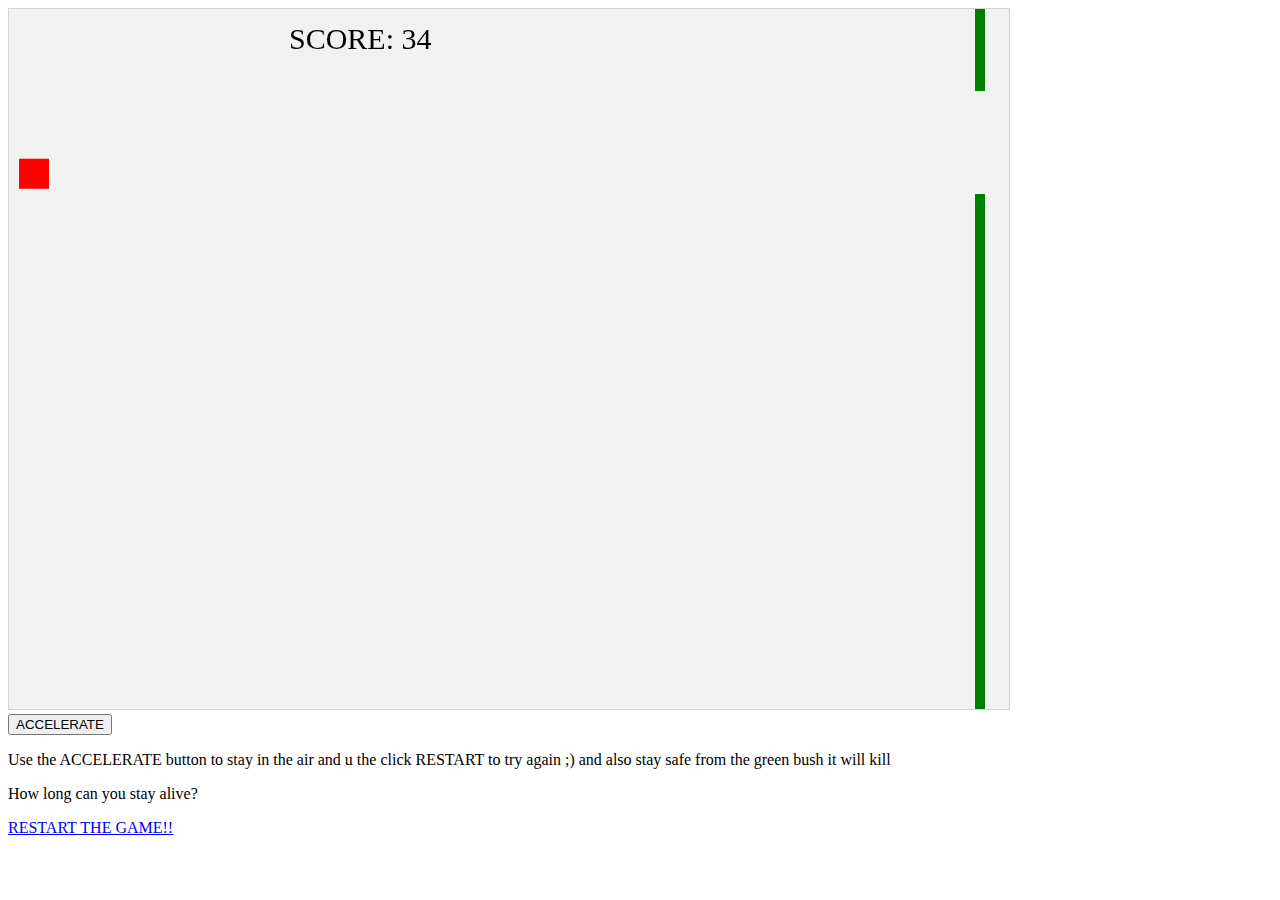
==== 1.html @ bcaf34f5 "Add files via upload" ====
<!DOCTYPE html>
<html>
<head>
<meta name="viewport" content="width=device-width, initial-scale=1.0"/>
<style>
canvas {
    border:1px solid #d3d3d3;
    background-color: #f1f1f1;
}
</style>
<link rel="stylesheet" href="1.css">
</head>
<body onload="startGame()" class="game2">
<script>

var myGamePiece;
var myObstacles = [];
var myScore;

function startGame() {
    myGamePiece = new component(30, 30, "red", 10, 120);
    myGamePiece.gravity = 0.05;
    myScore = new component("30px", "Consolas", "black", 280, 40, "text");
    myGameArea.start();
}

var myGameArea = {
    canvas : document.createElement("canvas"),
    start : function() {
        this.canvas.width = 1000;
        this.canvas.height = 700;
        this.context = this.canvas.getContext("2d");
        document.body.insertBefore(this.canvas, document.body.childNodes[0]);
        this.frameNo = 0;
        this.interval = setInterval(updateGameArea, 20);
        },
    clear : function() {
        this.context.clearRect(0, 0, this.canvas.width, this.canvas.height);
    }
}

function component(width, height, color, x, y, type) {
    this.type = type;
    this.score = 0;
    this.width = width;
    this.height = height;
    this.speedX = 0;
    this.speedY = 0;    
    this.x = x;
    this.y = y;
    this.gravity = 0;
    this.gravitySpeed = 0;
    this.update = function() {
        ctx = myGameArea.context;
        if (this.type == "text") {
            ctx.font = this.width + " " + this.height;
            ctx.fillStyle = color;
            ctx.fillText(this.text, this.x, this.y);
        } else {
            ctx.fillStyle = color;
            ctx.fillRect(this.x, this.y, this.width, this.height);
        }
    }
    this.newPos = function() {
        this.gravitySpeed += this.gravity;
        this.x += this.speedX;
        this.y += this.speedY + this.gravitySpeed;
        this.hitBottom();
    }
    this.hitBottom = function() {
        var rockbottom = myGameArea.canvas.height - this.height;
        if (this.y > rockbottom) {
            this.y = rockbottom;
            this.gravitySpeed = 0;
        }
    }
    this.crashWith = function(otherobj) {
        var myleft = this.x;
        var myright = this.x + (this.width);
        var mytop = this.y;
        var mybottom = this.y + (this.height);
        var otherleft = otherobj.x;
        var otherright = otherobj.x + (otherobj.width);
        var othertop = otherobj.y;
        var otherbottom = otherobj.y + (otherobj.height);
        var crash = true;
        if ((mybottom < othertop) || (mytop > otherbottom) || (myright < otherleft) || (myleft > otherright)) {
            crash = false;
        }
        return crash;
    }
}

function updateGameArea() {
    var x, height, gap, minHeight, maxHeight, minGap, maxGap;
    for (i = 0; i < myObstacles.length; i += 1) {
        if (myGamePiece.crashWith(myObstacles[i])) {
            return;
        } 
    }
    myGameArea.clear();
    myGameArea.frameNo += 1;
    if (myGameArea.frameNo == 1 || everyinterval(150)) {
        x = myGameArea.canvas.width;
        minHeight = 20;
        maxHeight = 200;
        height = Math.floor(Math.random()*(maxHeight-minHeight+1)+minHeight);
        minGap = 50;
        maxGap = 200;
        gap = Math.floor(Math.random()*(maxGap-minGap+1)+minGap);
        myObstacles.push(new component(10, height, "green", x, 0));
        myObstacles.push(new component(10, x - height - gap, "green", x, height + gap));
    }
    for (i = 0; i < myObstacles.length; i += 1) {
        myObstacles[i].x += -1;
        myObstacles[i].update();
    }
    myScore.text="SCORE: " + myGameArea.frameNo;
    myScore.update();
    myGamePiece.newPos();
    myGamePiece.update();
}

function everyinterval(n) {
    if ((myGameArea.frameNo / n) % 1 == 0) {return true;}
    return false;
}


function accelerate(n) {
    myGamePiece.gravity = n;
}
</script>
<br>
<button onmousedown="accelerate(-0.2)" onmouseup="accelerate(0.05)" class="button">ACCELERATE</button>
<p>Use the ACCELERATE button to stay in the air and u the click RESTART  to try again ;) and also stay safe from the green bush it will kill </p>
<p>How long can you stay alive?</p>
<div class="restart">
    <a href="http://127.0.0.1:5500/1.html">RESTART THE GAME!!</a>
  </div>
<script src="./app.js"></script>
</body>
</html>
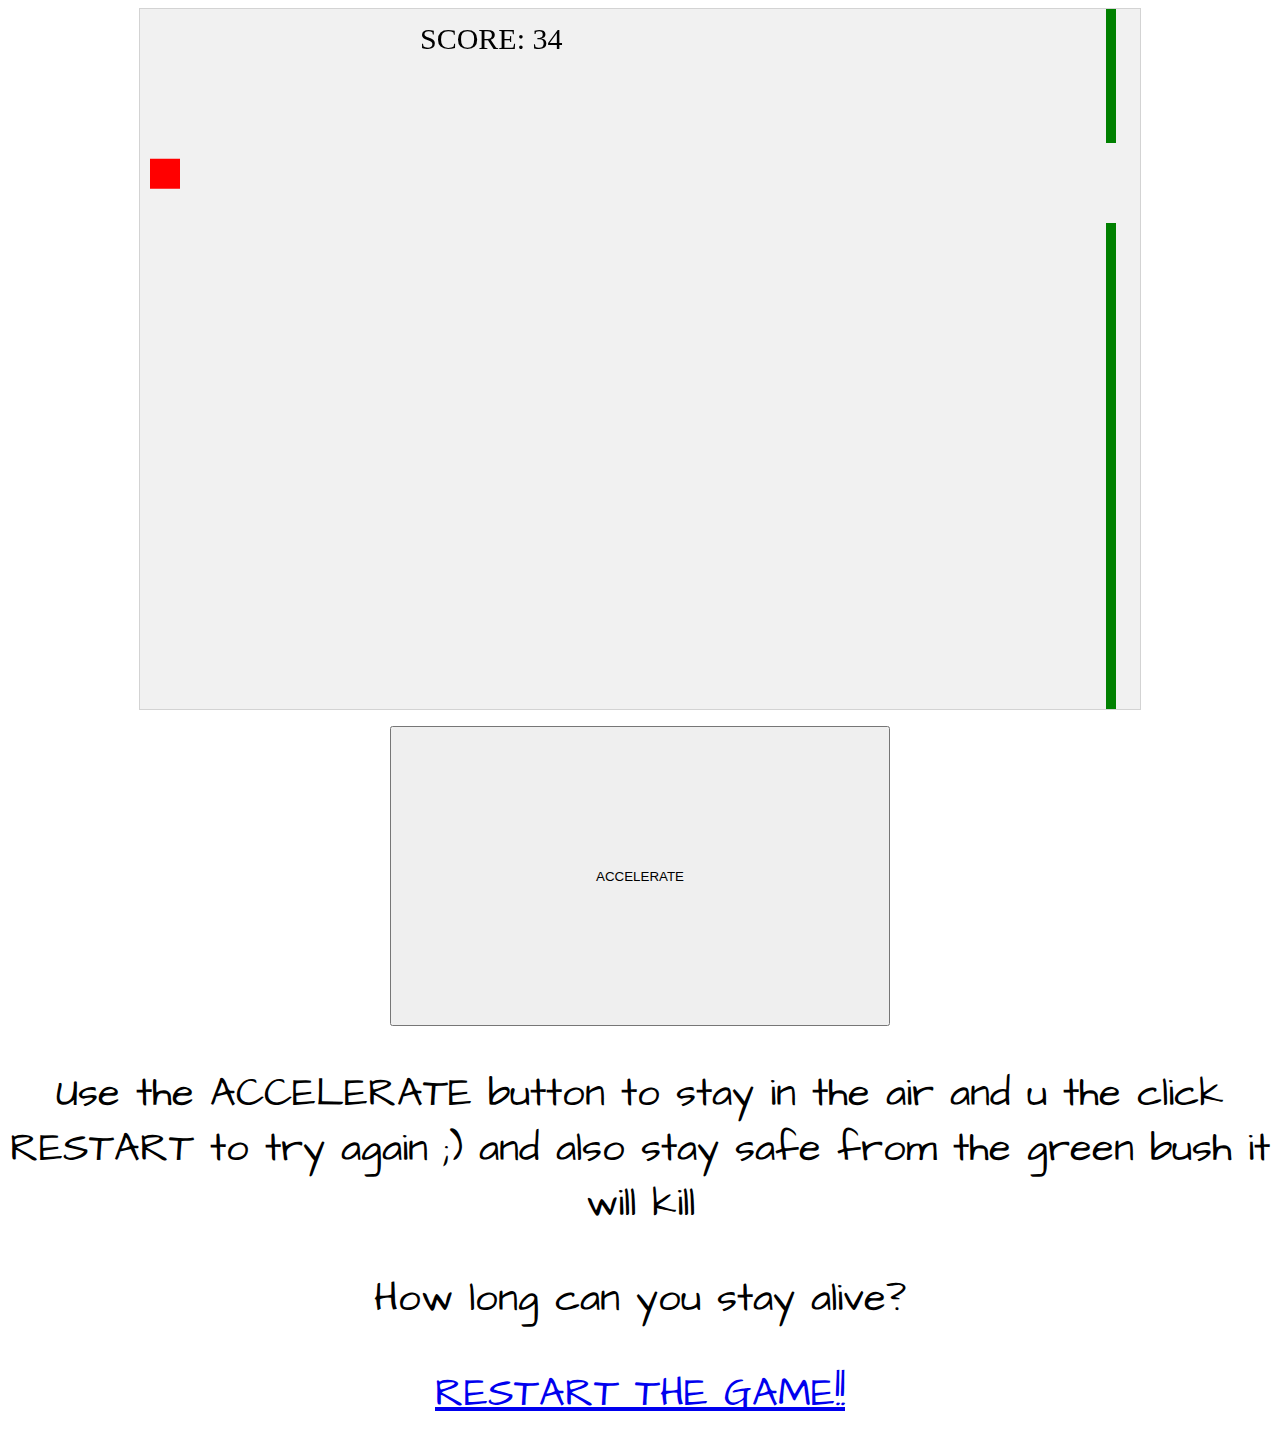
==== commit 94b409d2: "Update 1.html" ====
--- a/1.html
+++ b/1.html
@@ -136,7 +136,7 @@
 <p>Use the ACCELERATE button to stay in the air and u the click RESTART  to try again ;) and also stay safe from the green bush it will kill </p>
 <p>How long can you stay alive?</p>
 <div class="restart">
-    <a href="http://127.0.0.1:5500/1.html">RESTART THE GAME!!</a>
+    <a href="1.html">RESTART THE GAME!!</a>
   </div>
 <script src="./app.js"></script>
 </body>
--- a/1.css
+++ b/1.css
@@ -0,0 +1,17 @@
+@import url('https://fonts.googleapis.com/css2?family=Architects+Daughter&display=swap');
+body{
+    text-align: center;
+    font-family: 'Architects Daughter', cursive;
+    background-image: url("https://www.fg-a.com/wallpapers/white-marble-4-2018.jpg");
+    background-size: cover;
+    font-size: 40px;
+}
+
+.next{
+    font:  500px; ;
+}
+
+button{
+height: 300px;
+width: 500px;
+}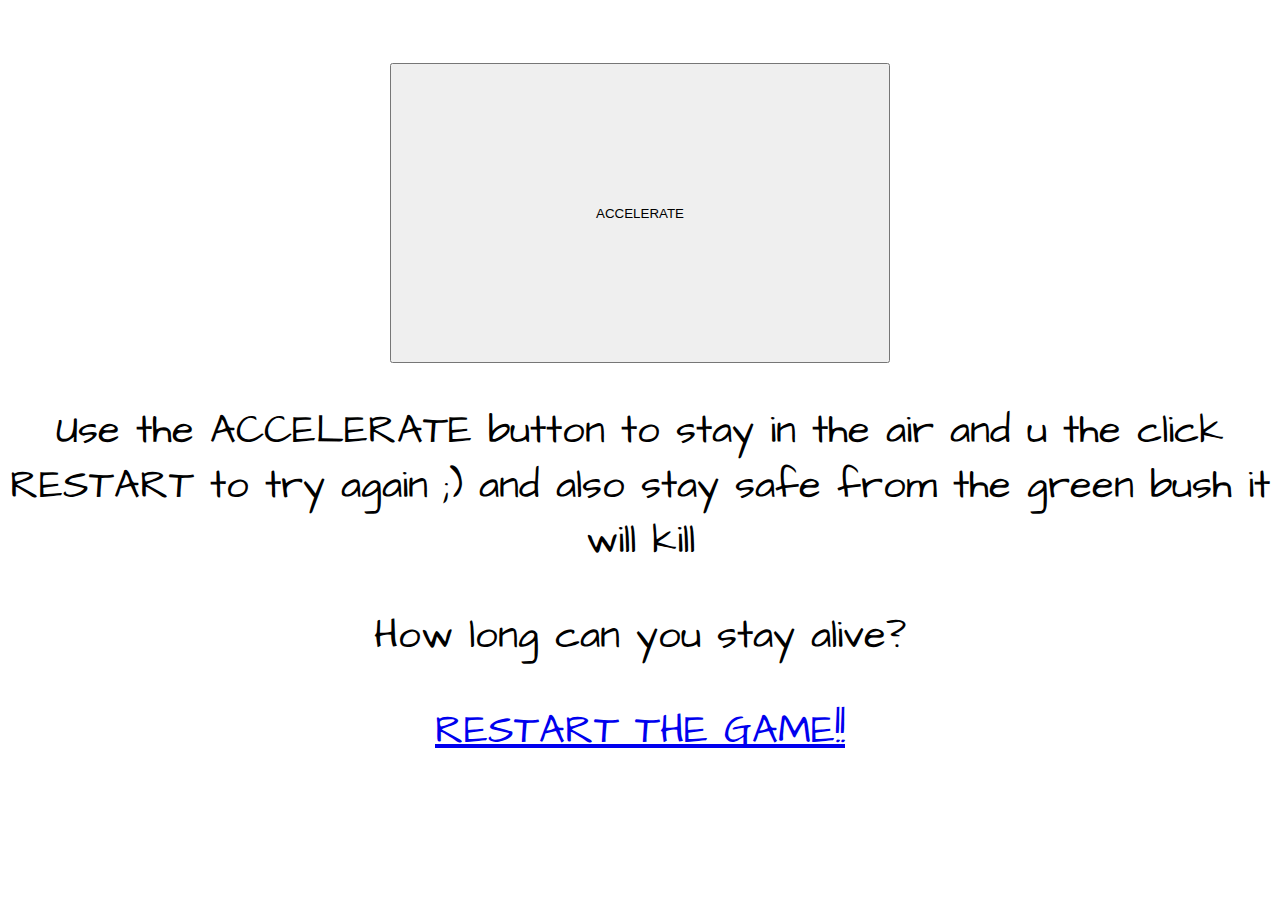
==== commit 13127acc: "Update 1.html" ====
--- a/1.html
+++ b/1.html
@@ -73,6 +73,12 @@
             this.y = rockbottom;
             this.gravitySpeed = 0;
         }
+        this.top = function() {
+        var rockbottom = myGameArea.canvas.height - this.height;
+        if (this.y > rockbottom) {
+            this.y = rockbottom;
+            this.gravitySpeed = 0;
+        }
     }
     this.crashWith = function(otherobj) {
         var myleft = this.x;
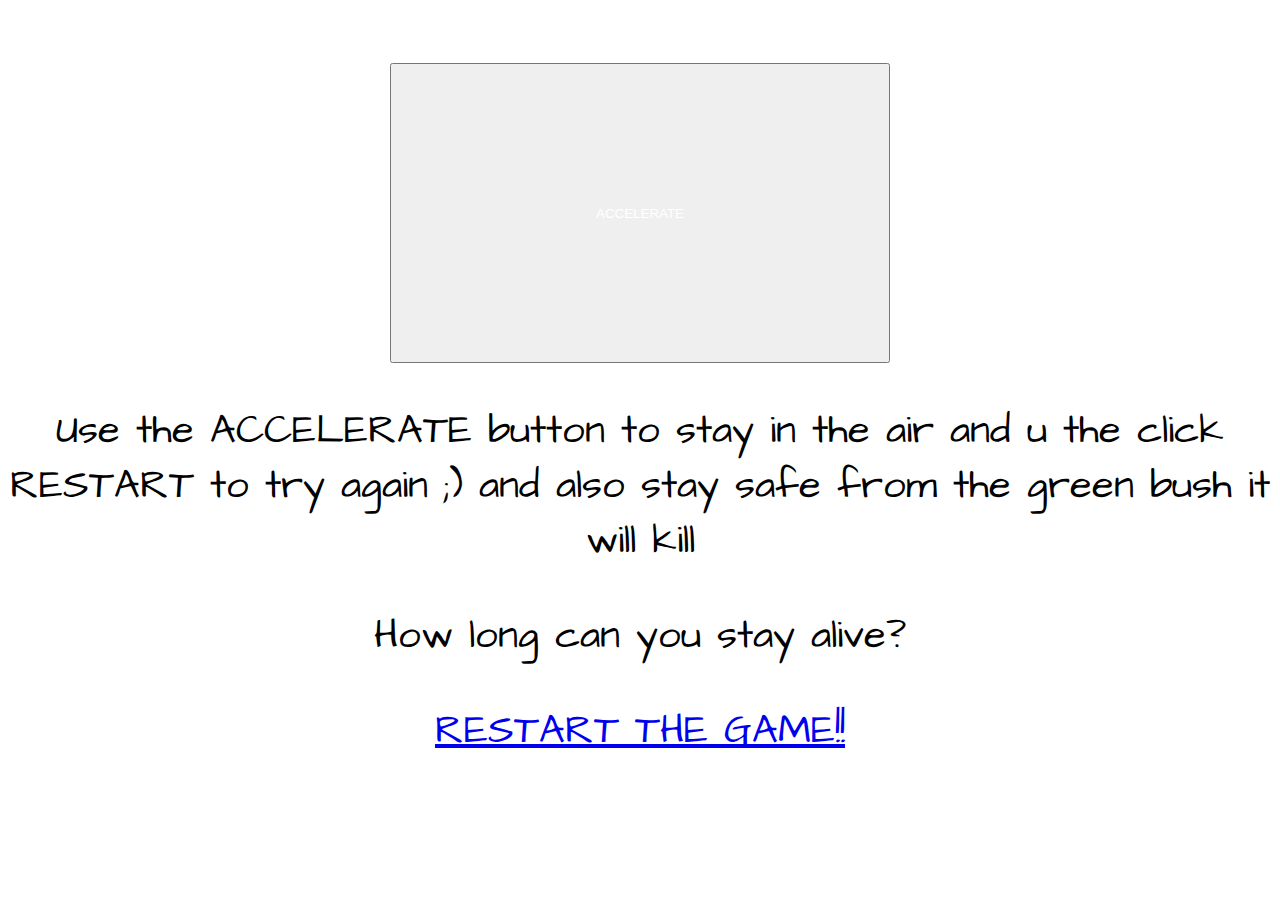
==== commit 61d26069: "Update 1.html" ====
--- a/1.html
+++ b/1.html
@@ -75,8 +75,8 @@
         }
         this.top = function() {
         var rockbottom = myGameArea.canvas.height - this.height;
-        if (this.y > rockbottom) {
-            this.y = rockbottom;
+        if (this.y > rocktop) {
+            this.y = rocktop;
             this.gravitySpeed = 0;
         }
     }
--- a/1.css
+++ b/1.css
@@ -14,4 +14,6 @@
 button{
 height: 300px;
 width: 500px;
-}+    color:white;
+    backgroung-color:black;
+}
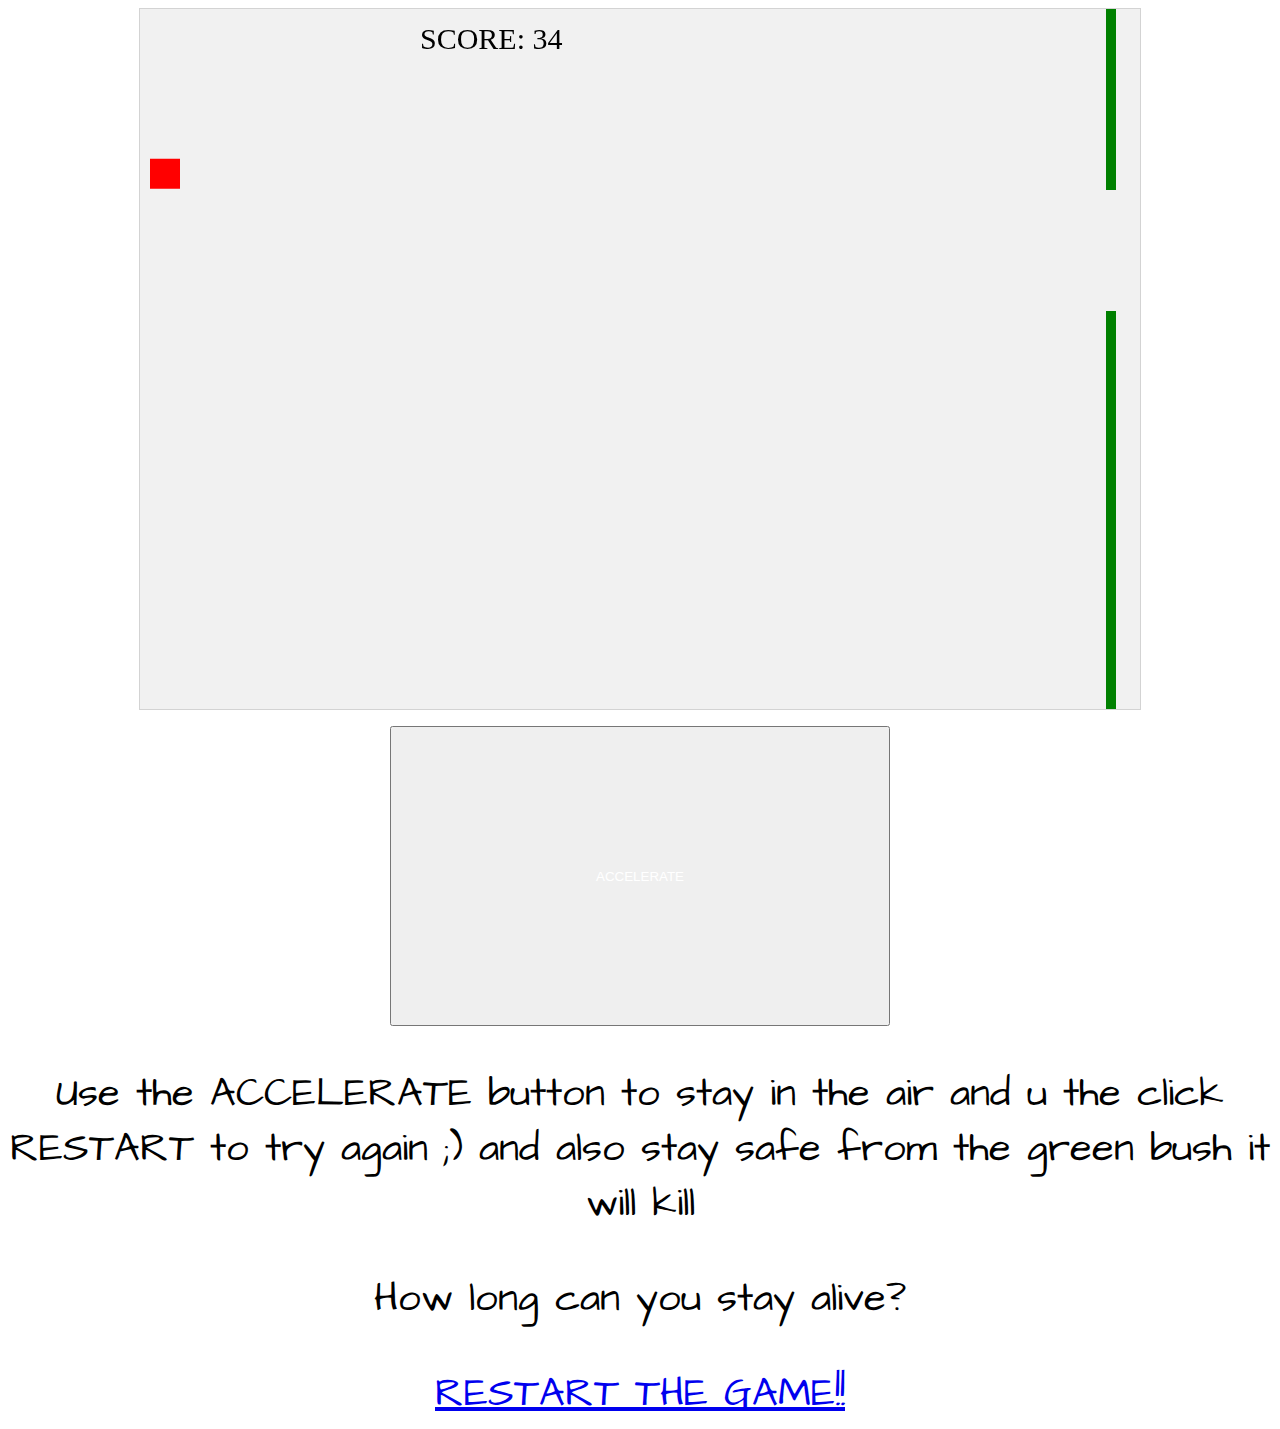
==== commit e4a7defa: "Update 1.html" ====
--- a/1.html
+++ b/1.html
@@ -73,12 +73,6 @@
             this.y = rockbottom;
             this.gravitySpeed = 0;
         }
-        this.top = function() {
-        var rockbottom = myGameArea.canvas.height - this.height;
-        if (this.y > rocktop) {
-            this.y = rocktop;
-            this.gravitySpeed = 0;
-        }
     }
     this.crashWith = function(otherobj) {
         var myleft = this.x;
